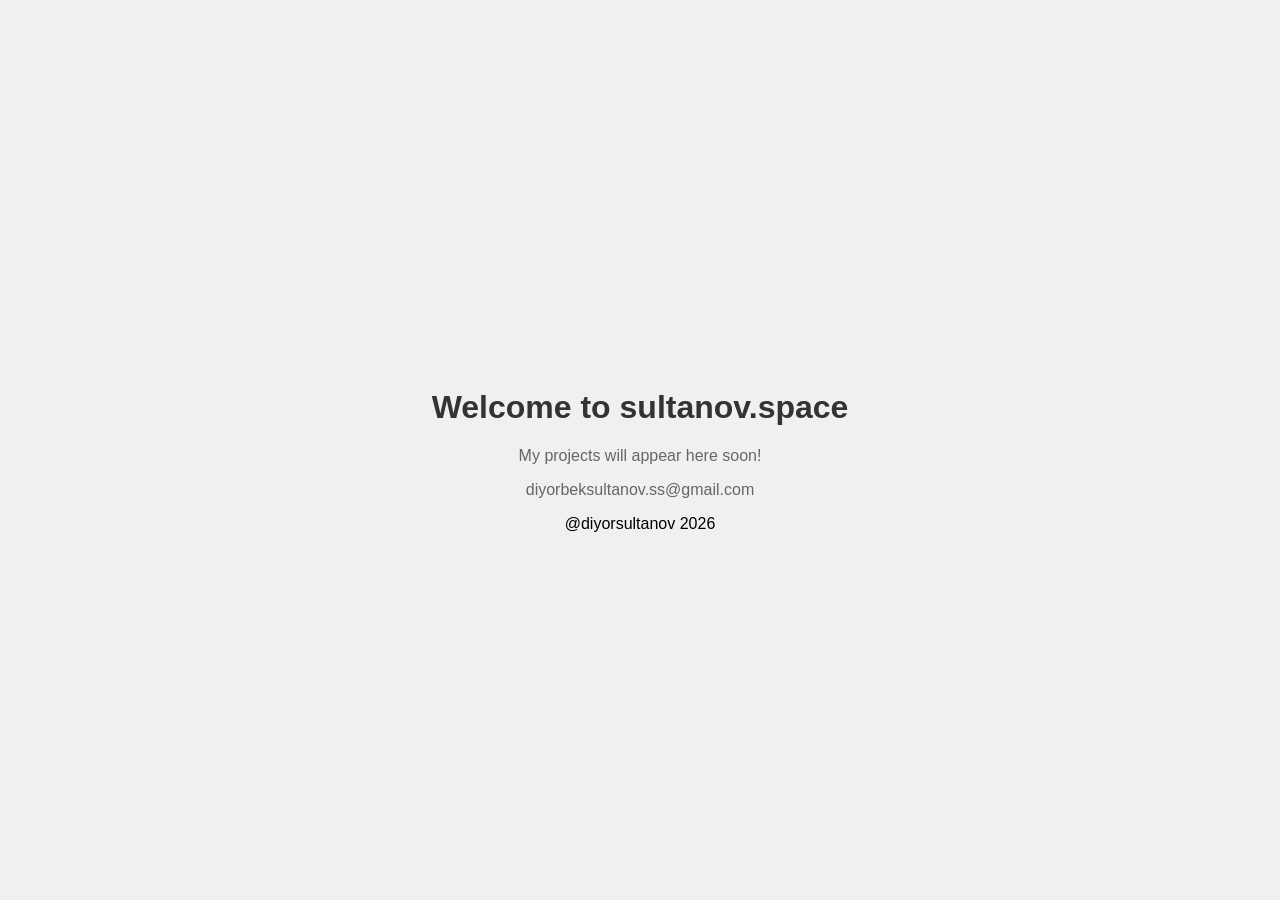
==== index.html @ 04b85ce1 "Add files via upload" ====
<!DOCTYPE html>
<html lang="en">
<head>
  <meta charset="UTF-8">
  <meta name="viewport" content="width=device-width, initial-scale=1.0">
  <title>Sultanov Space</title>
  <style>
    body {
      display: flex;
      justify-content: center;
      align-items: center;
      height: 100vh;
      margin: 0;
      font-family: Arial, sans-serif;
      background-color: #f0f0f0;
      text-align: center;
    }
    h1 {
      font-size: 2rem;
      color: #333;
    }
    p {
      color: #666;
    }
  </style>
</head>
<body>
  <div>
    <h1>Welcome to sultanov.space</h1>
    <p>My projects will appear here soon!</p>
    <p>diyorbeksultanov.ss@gmail.com</p>
    <p1>@diyorsultanov 2026</p1>
  </div>
</body>
</html>
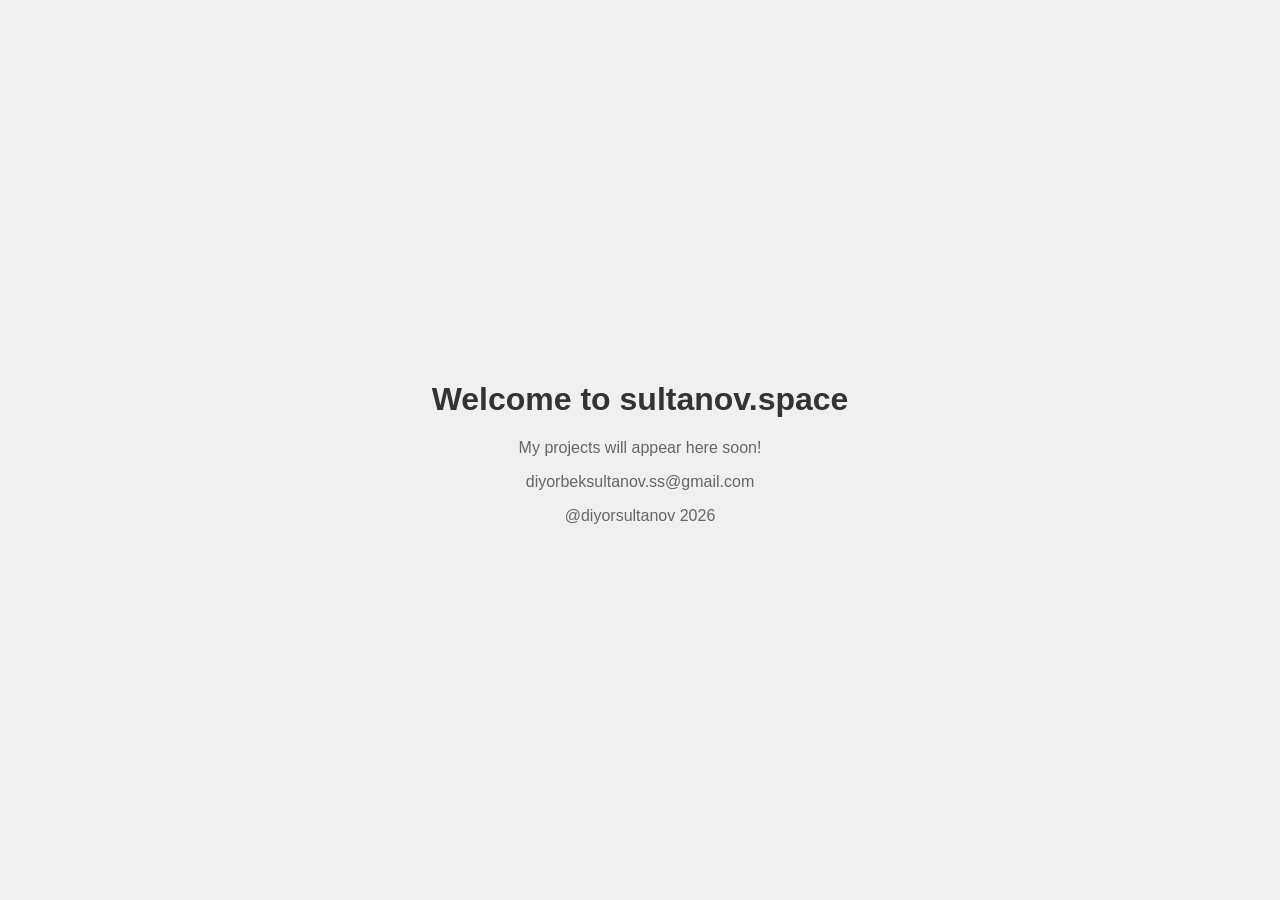
==== commit 74f29b73: "Fix HTML structure and update tags in index.html" ====
--- a/index.html
+++ b/index.html
@@ -4,6 +4,9 @@
   <meta charset="UTF-8">
   <meta name="viewport" content="width=device-width, initial-scale=1.0">
   <title>Sultanov Space</title>
+  
+  <link rel="icon" type="image/x-icon" href="favicon.ico">
+
   <style>
     body {
       display: flex;
@@ -22,14 +25,12 @@
     p {
       color: #666;
     }
-  </style>
-</head>
+  </style> </head>
 <body>
   <div>
     <h1>Welcome to sultanov.space</h1>
     <p>My projects will appear here soon!</p>
     <p>diyorbeksultanov.ss@gmail.com</p>
-    <p1>@diyorsultanov 2026</p1>
-  </div>
+    <p>@diyorsultanov 2026</p> </div>
 </body>
-</html>+</html>
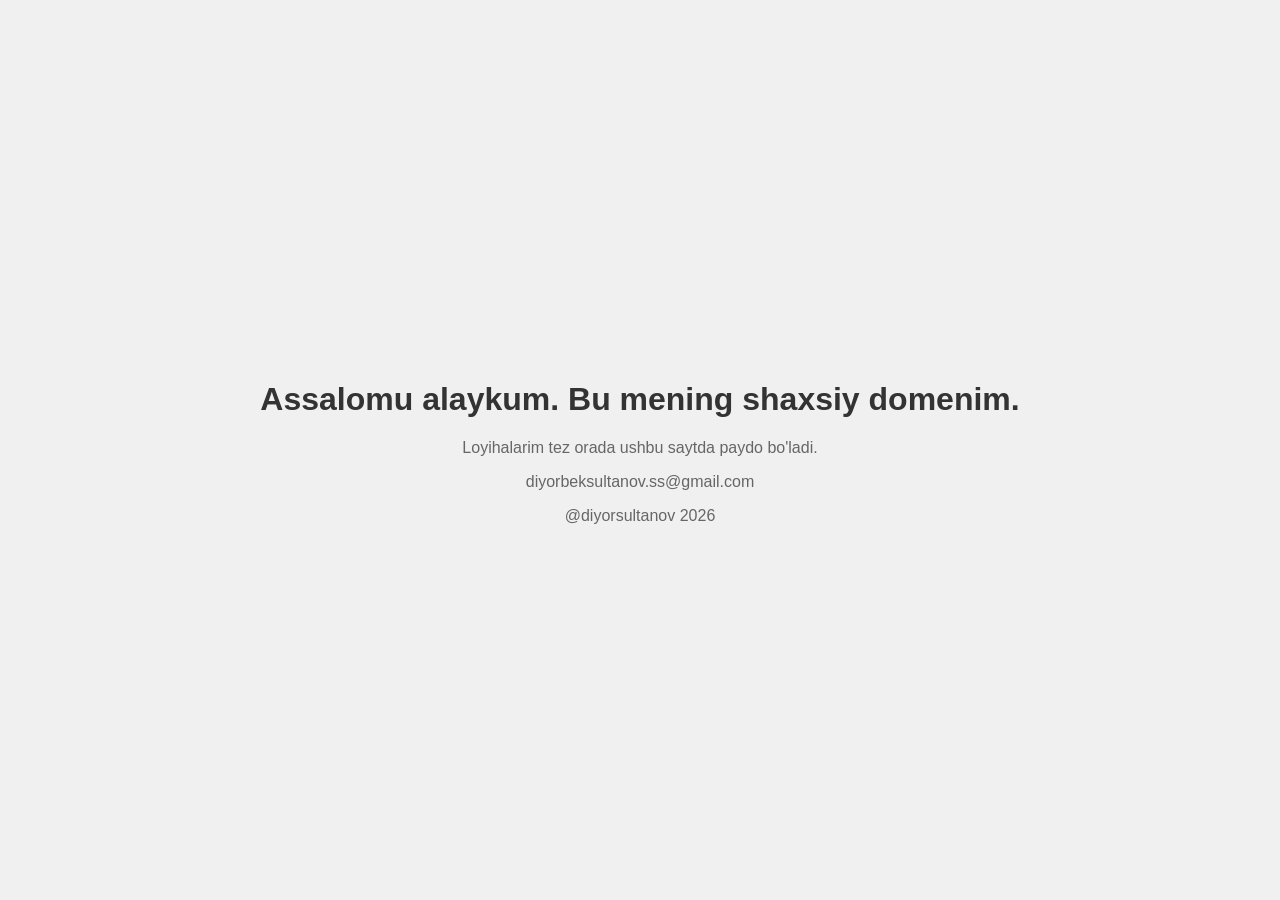
==== commit f86e22eb: "Update welcome message and project description" ====
--- a/index.html
+++ b/index.html
@@ -28,8 +28,8 @@
   </style> </head>
 <body>
   <div>
-    <h1>Welcome to sultanov.space</h1>
-    <p>My projects will appear here soon!</p>
+    <h1>Assalomu alaykum. Bu mening shaxsiy domenim.</h1>
+    <p>Loyihalarim tez orada ushbu saytda paydo bo'ladi.</p>
     <p>diyorbeksultanov.ss@gmail.com</p>
     <p>@diyorsultanov 2026</p> </div>
 </body>
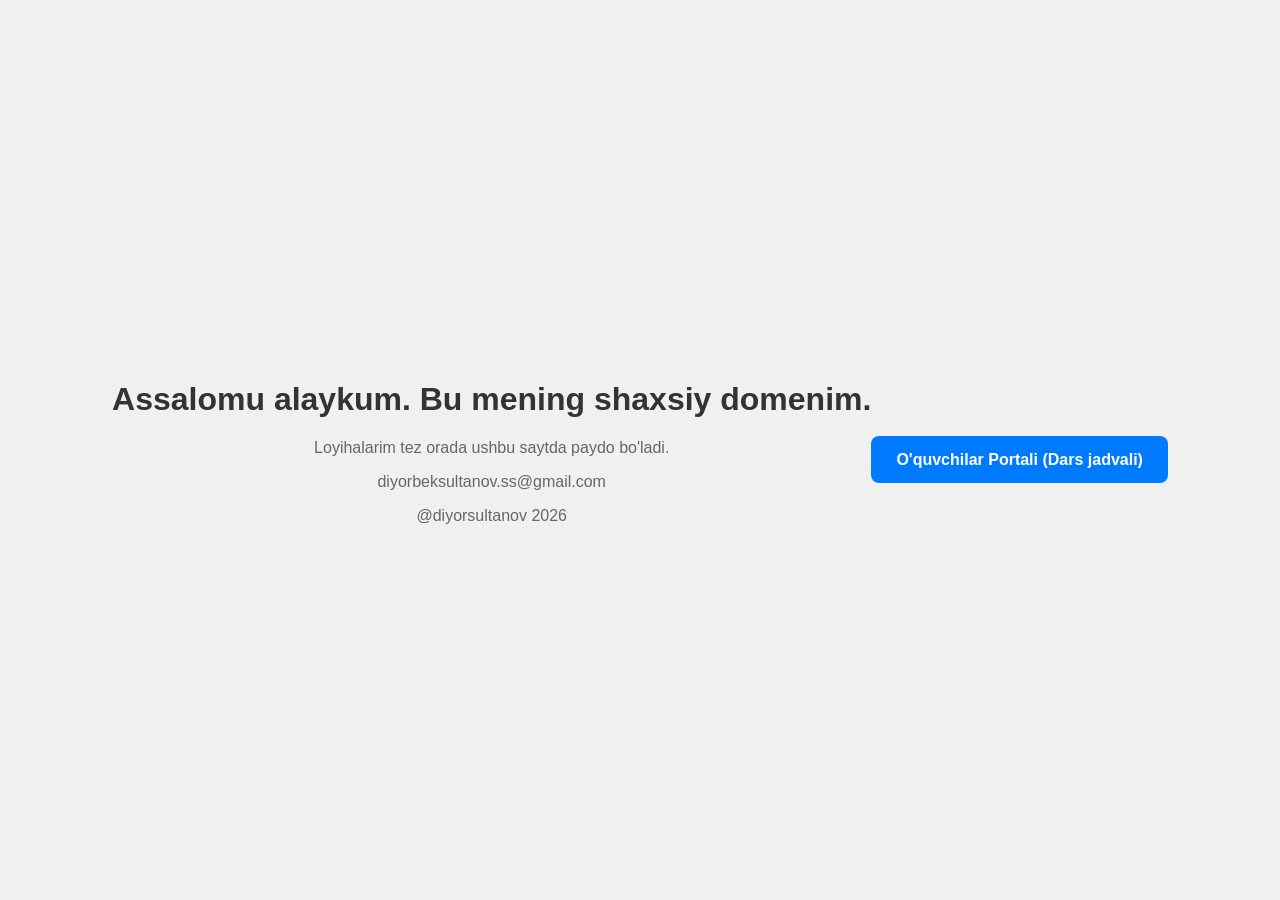
==== commit d9e44620: "Add link to student portal in index.html Added a link to the 'O'quvchilar Portali' with styling." ====
--- a/index.html
+++ b/index.html
@@ -32,5 +32,10 @@
     <p>Loyihalarim tez orada ushbu saytda paydo bo'ladi.</p>
     <p>diyorbeksultanov.ss@gmail.com</p>
     <p>@diyorsultanov 2026</p> </div>
+  <div style="text-align: center; margin-top: 20px;">
+    <a href="portal.html" style="padding: 15px 25px; background-color: #007bff; color: white; text-decoration: none; border-radius: 8px; font-weight: bold;">
+        O'quvchilar Portali (Dars jadvali)
+    </a>
+</div>
 </body>
 </html>
